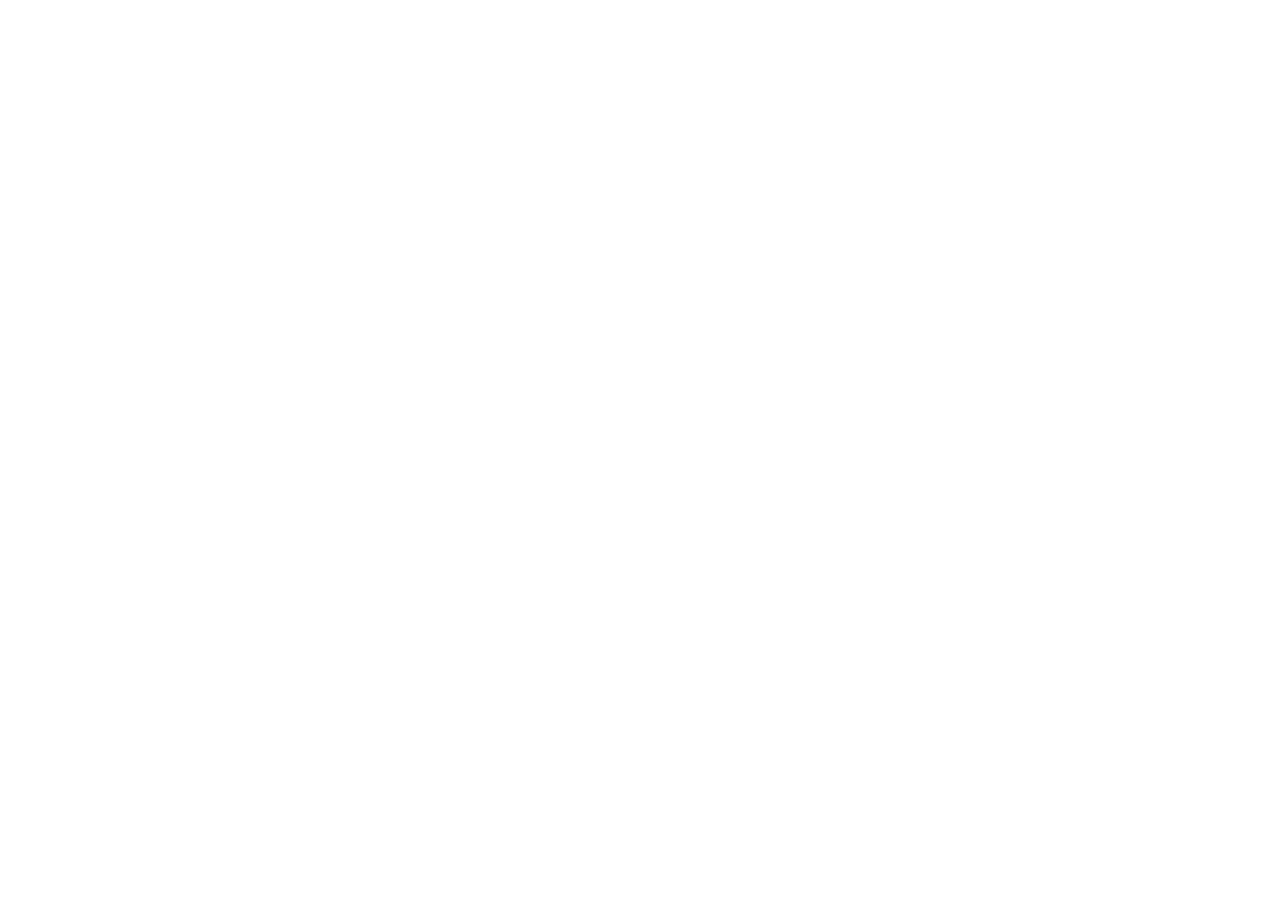
==== game.html @ b9ec07b5 "working on frontend" ====
<!DOCTYPE html>
<html lang="en">
<head>
    <meta charset="UTF-8">
    <title>Tic Tac Toe</title>
</head>

<body>
<div class="container">
    <div class="player_dash">
        <h6 class="dash_title"></h6>
        <div class="stats">
            <span></span>
            <span></span>
            <span></span>
        </div>
    </div>
    <div class="grid"></div>
    <div class="player_dash">
        <h6 class="dash_title"></h6>
        <div class="stats">
            <span></span>
            <span></span>
            <span></span>
        </div>
    </div>
</div>

<script src="script.js"></script>
</body>
</html>
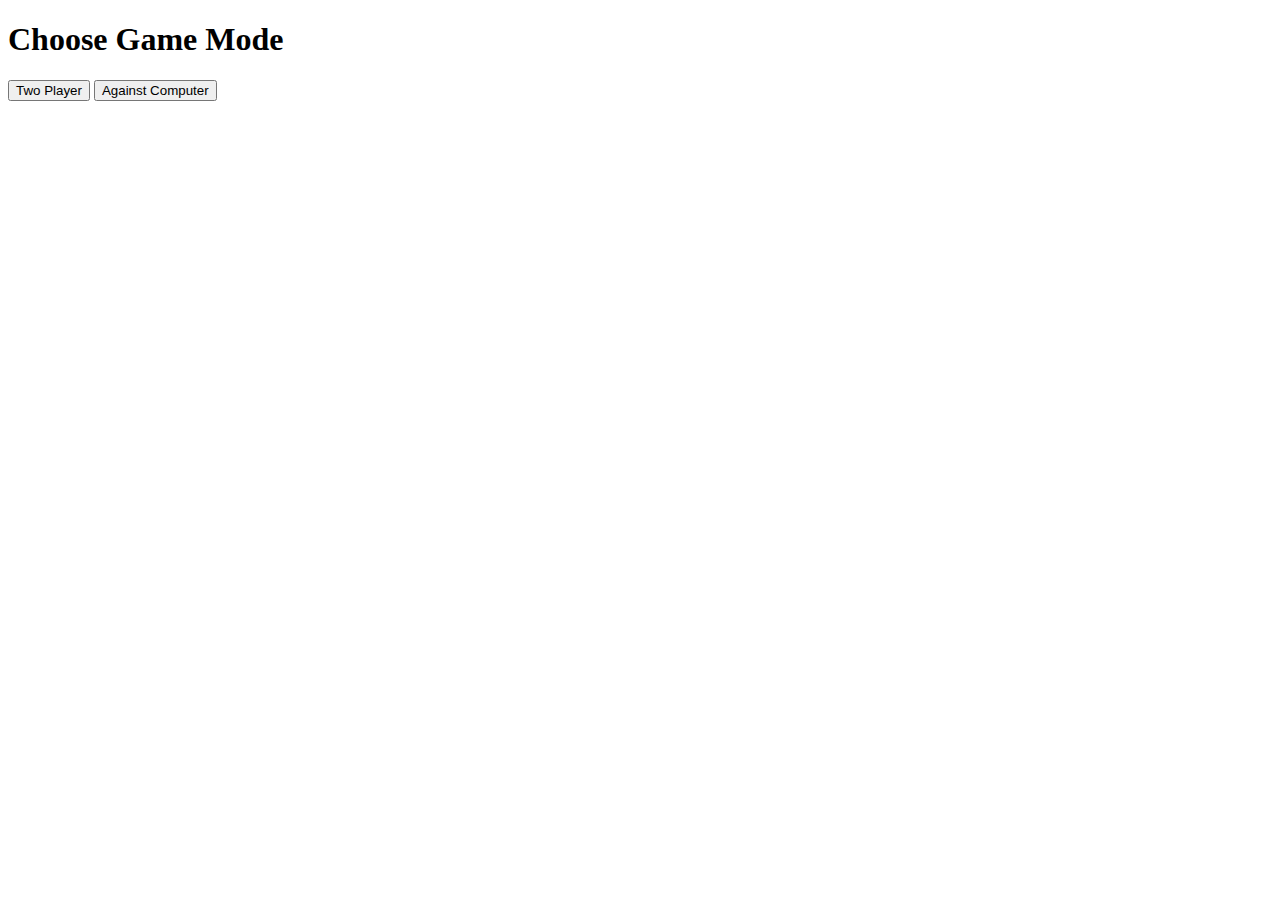
==== commit fa081a70: "code reworked" ====
--- a/game.html
+++ b/game.html
@@ -7,6 +7,11 @@
 
 <body>
 <div class="container">
+    <div id="mode-selection">
+        <h1>Choose Game Mode</h1>
+        <button id="two-player-mode">Two Player</button>
+        <button id="computer-mode">Against Computer</button>
+    </div>
     <div class="player_dash">
         <h6 class="dash_title"></h6>
         <div class="stats">
